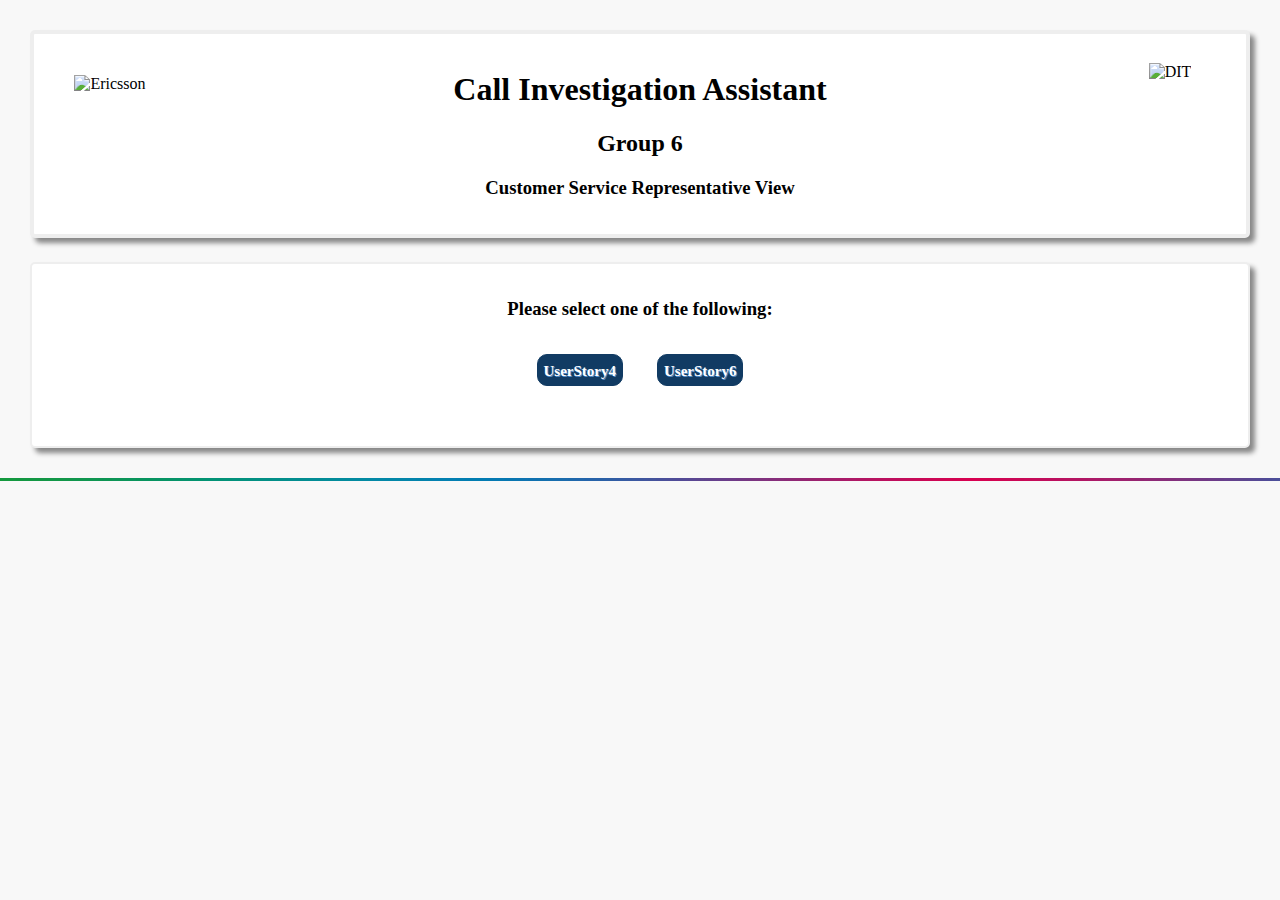
==== org.dt340a.group6.sprint1/WebContent/CustomerServiceLanding.html @ fea72c53 "customer service landing page added" ====
<!DOCTYPE html PUBLIC "-//W3C//DTD HTML 4.01 Transitional//EN" "http://www.w3.org/TR/html4/loose.dtd">
<html>
	<head>
		<title>Dt340a - Group 6</title>
		<link rel="icon" type="image/ico" href="http://www.ericsson.com/favicon.ico"/>
		<link rel="stylesheet" type="text/css" href="css/mystyle.css">
		<meta http-equiv="Content-Type" content="text/html; charset=UTF-8">
	</head>

	<body>
		<div id="container">
			<div id="heading-container">
				<div id="eir-image"> 
					<img alt="Ericsson" src="http://www.ericsson.com/shared/eipa/images/elogo.png">   
				</div> 
				<div id="dit-image"> 
					<img alt="DIT" src="http://www.dit.ie/media/styleimages/dit_crest.gif" width="90px" height="90px">  
				</div> 
				
				<h1>Call Investigation Assistant</h1> 
				<h2>Group 6</h2>
				<h3>Customer Service Representative View</h3>
			</div>
			
			<div id="home-container" >    
				<h3>Please select one of the following: </h3>
				
				<a href="customerServiceRep.html"  ><button class='button'>UserStory4</button></a>
				<a href="UserStory6.html"  ><button class='button'>UserStory6</button></a>
				
			</div>
		</div>
		<div id="eric-multi">
			<img src="images/ebottomgrad.jpg" >
		</div>
	</body>
</html>
---- org.dt340a.group6.sprint1/WebContent/css/mystyle.css ----
/* 
    Document   : mycss
    Created on : 11-Feb-2014, 20:12:30
    Author     : deemoshea
    Description:
        Purpose of the stylesheet follows.
*/
#inner-container {
   
    background: none repeat scroll 0 0 #FFFFFF;
    border: 2px solid #EEEEEE;
    box-shadow: 5px 5px 5px #888888;
    border-radius: 5px;
    float: none;
    margin: 0 0 1.5em !important;
    overflow: hidden;
    padding: 1em;
    width: auto; 
}

#home-container {
   
    background: none repeat scroll 0 0 #FFFFFF;
    border: 2px solid #EEEEEE;
    box-shadow: 5px 5px 5px #888888;
    border-radius: 5px;
    float: none;
    margin: 0 0 1.5em !important;
    overflow: hidden;
    padding: 1em;
    width: auto;
    height: 150px;
    text-align: center;
    
}
#upload-container {
   
    background: none repeat scroll 0 0 #FFFFFF;
    border: 2px solid #EEEEEE;
    box-shadow: 5px 5px 5px #888888;
    border-radius: 5px;
    float: none;
    margin: 0 0 1.5em !important;
    overflow: hidden;
    padding: 1em;
    width: auto; 
    text-align: center;
}

#heading-container {
   
    background: none repeat scroll 0 0 #FFFFFF;
    border: 4px solid #EEEEEE;
    box-shadow: 5px 5px 5px #888888;
    border-radius: 5px;
    float: none;
    margin: 0 0 1.5em !important;
    overflow: hidden;
    padding: 1em;
    width: auto;
    text-align: center;  
}


#container{
    margin: 30px;
}

body{
    background-color: #F8F8F8;
    margin:0px;
    
}

form{
  display: block;
}

root { 
    display: block;
}

#eir-image{
float:left;
width:110px;
height:90px;
margin:5px;
margin-top: 25px;
}

#dit-image{
float:right;
width:110px;
height:90px;
margin:5px;
margin-top: 13px;
}


#eric-multi{
    
    padding-bottom: 40px;
}

.submissionfield{
    
    min-width: 70%;
    border: 1px solid #113B63;
    font-size: 1em;
    padding-left: 5px;
    height: 25px;
    line-height: 17px;
    -webkit-border-radius: 10px;
    -moz-border-radius: 10px;
    border-radius: 10px;
    
}

.button {
	-moz-box-shadow: 0px 0px 0px 0px #bbdaf7;
	-webkit-box-shadow: 0px 0px 0px 0px #bbdaf7;
	box-shadow: 0px 0px 0px 0px #bbdaf7;
	background-color:#113B63;
	-webkit-border-radius: 10px;
        -moz-border-radius: 10px;
        border-radius: 10px;
	text-indent:0;
	border:1px solid #113B63;
	display:inline-block;
	color:#ffffff;
	font-family:Trebuchet MS;
	font-size:15px;
	font-weight:bold;
	font-style:normal;
	height:32px;
	line-height:30px;
	width: auto;
	text-decoration:none;
	text-align:center;
	text-shadow:1px 1px 0px #528ecc;
        margin: 15px; 
}



/*Table for incoming Data Styling*/

#customers
{
font-family:"Trebuchet MS", Arial, Helvetica, sans-serif;
width:500px;
text-align: center;
border-collapse:collapse;
margin: auto;
}
#customers td, #customers th 
{
font-size:1em;
border:1px solid #113B63;
padding:3px 7px 2px 7px;
}
#customers th 
{
font-size:1.1em;
text-align:left;
padding-top:5px;
padding-bottom:4px;
background-color:#336699;
color:#ffffff;
text-align: center;
}
#customers tr.alt td 
{
color:#000000;
background-color:#B7CFE6;
}
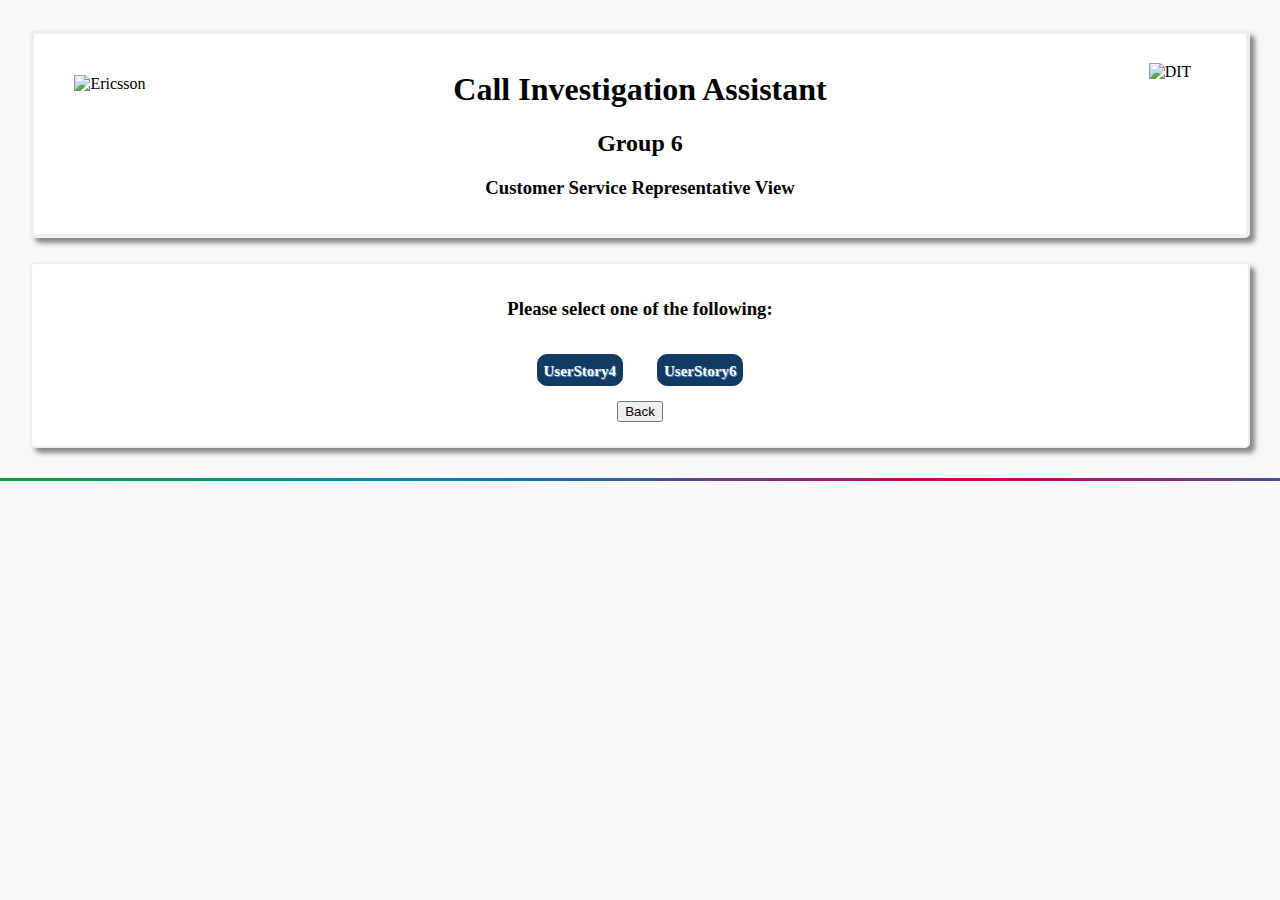
==== commit 289643f5: "some refactoring also added landing page for customer service queries" ====
--- a/org.dt340a.group6.sprint1/WebContent/CustomerServiceLanding.html
+++ b/org.dt340a.group6.sprint1/WebContent/CustomerServiceLanding.html
@@ -27,6 +27,9 @@
 				
 				<a href="customerServiceRep.html"  ><button class='button'>UserStory4</button></a>
 				<a href="UserStory6.html"  ><button class='button'>UserStory6</button></a>
+				<form>
+					<input Type='button' VALUE='Back' onClick='history.go(-1);return true;'>
+				</form>
 				
 			</div>
 		</div>
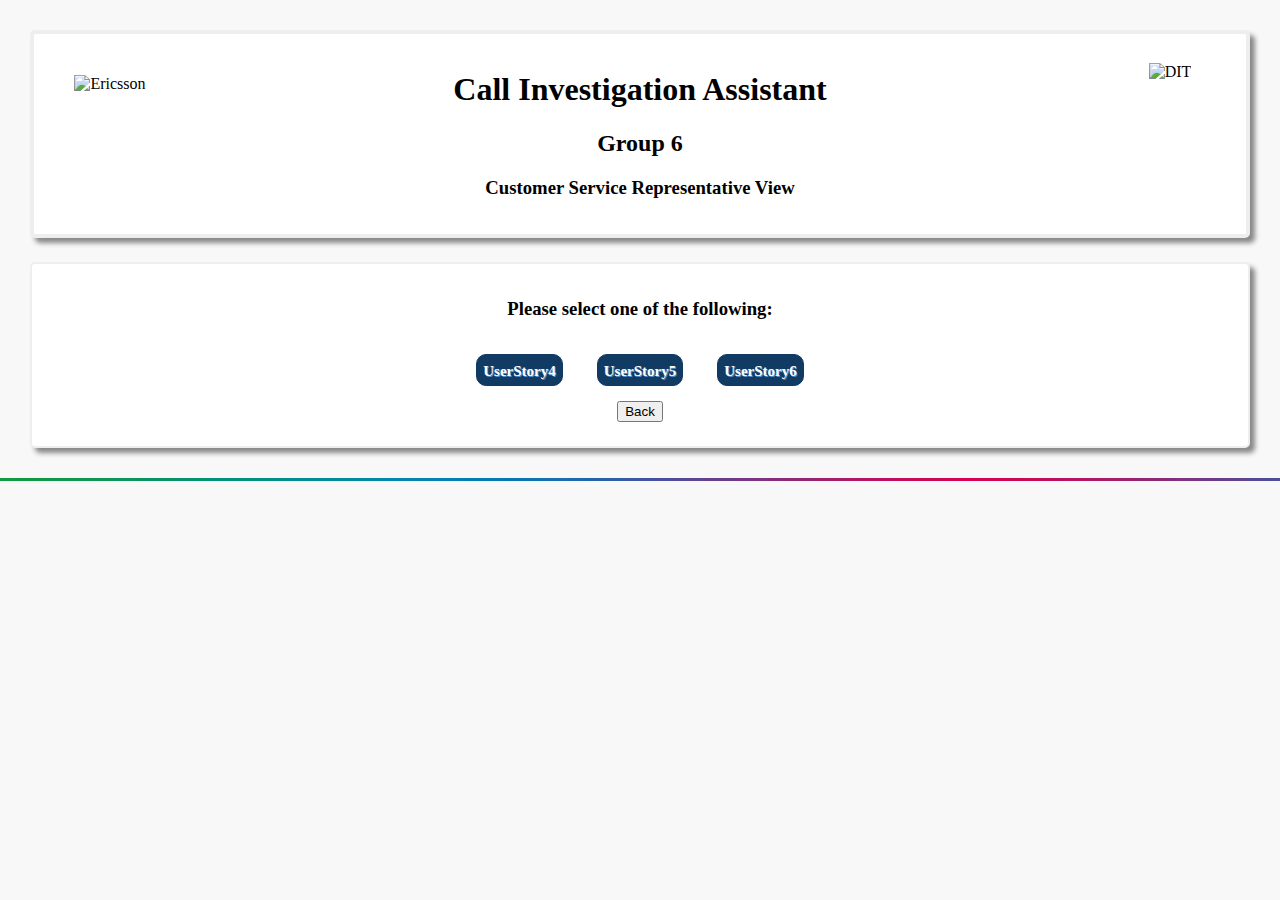
==== commit 2964b228: "sharon and jessie integrated code" ====
--- a/org.dt340a.group6.sprint1/WebContent/CustomerServiceLanding.html
+++ b/org.dt340a.group6.sprint1/WebContent/CustomerServiceLanding.html
@@ -26,6 +26,7 @@
 				<h3>Please select one of the following: </h3>
 				
 				<a href="customerServiceRep.html"  ><button class='button'>UserStory4</button></a>
+				<a href="UserStory5.html"  ><button class='button'>UserStory5</button></a>
 				<a href="UserStory6.html"  ><button class='button'>UserStory6</button></a>
 				<form>
 					<input Type='button' VALUE='Back' onClick='history.go(-1);return true;'>
